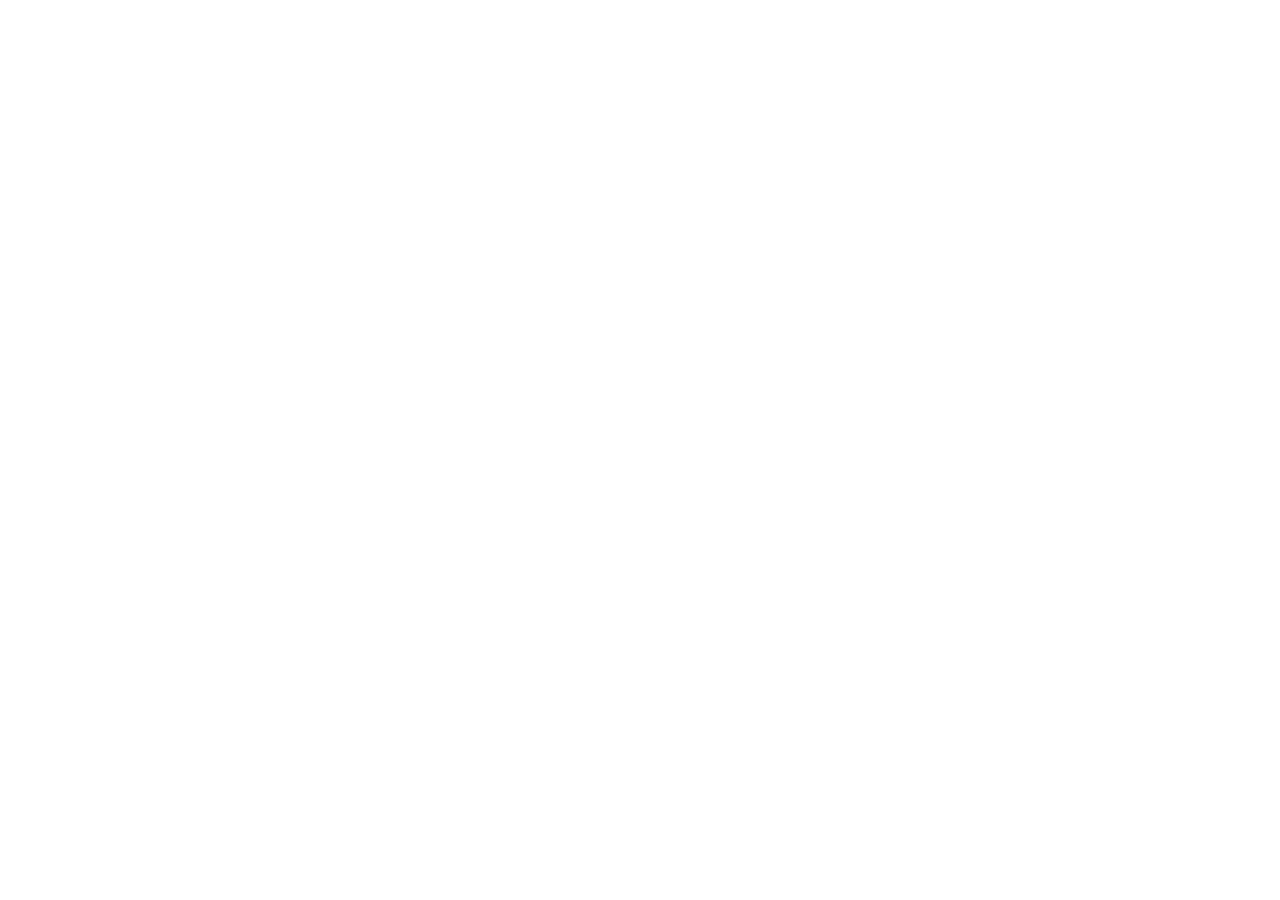
==== admin/index.html @ 053e34c2 "update: APK cliente y archivos web con correccion de registro y safe-area" ====
<!doctype html>
<html lang="en">
  <head>
    <meta charset="UTF-8" />
    <link rel="icon" type="image/svg+xml" href="/favicon.svg" />
    <meta name="viewport" content="width=device-width, initial-scale=1.0" />
    <title>comida_para_todos_admin</title>
    <script type="module" crossorigin src="/assets/index-LR73HTLV.js"></script>
    <link rel="stylesheet" crossorigin href="/assets/index-CCNqWuEC.css">
  </head>
  <body>
    <div id="root"></div>
  </body>
</html>
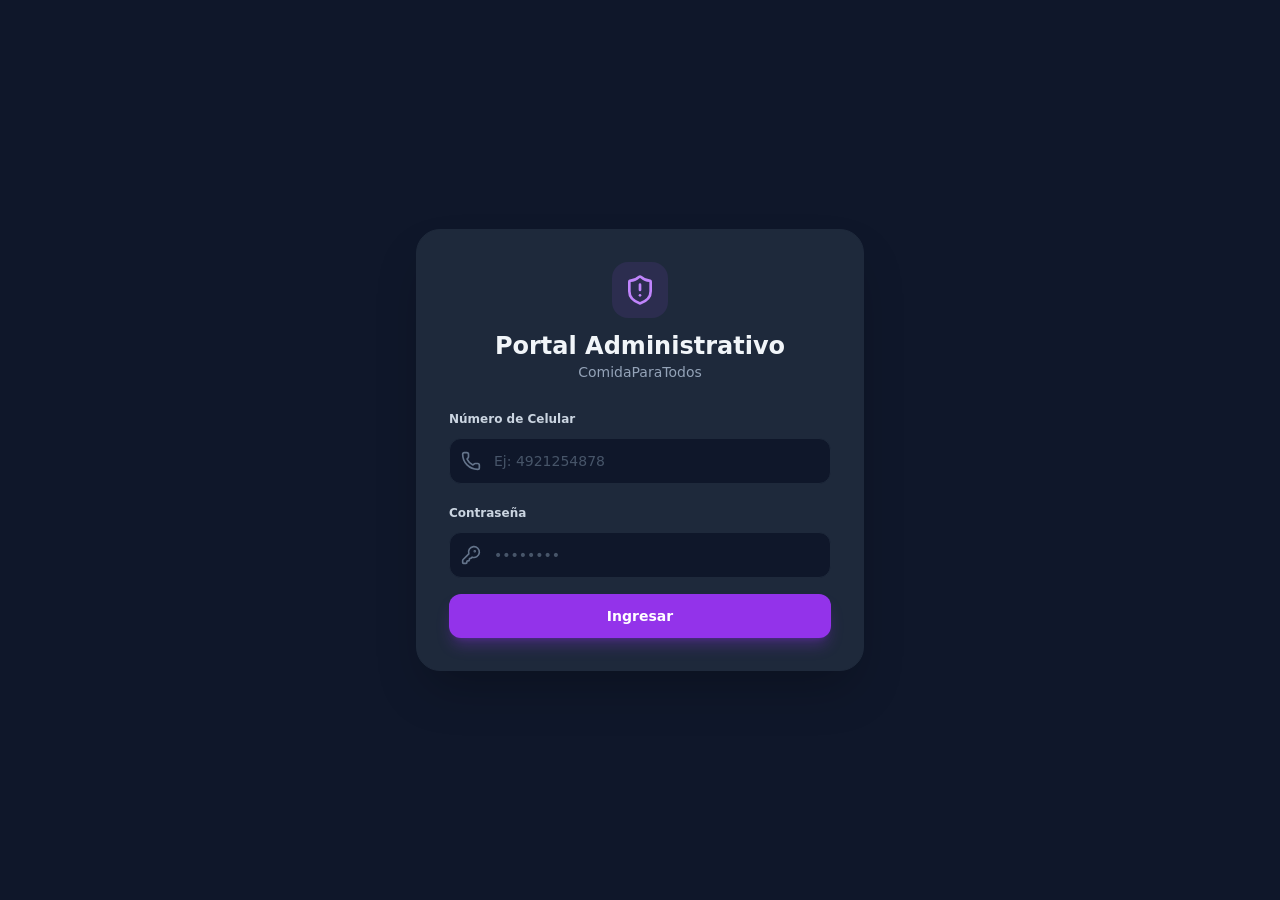
==== commit f5c56134: "fix(admin): update admin build with correct /admin/ base paths" ====
--- a/admin/index.html
+++ b/admin/index.html
@@ -2,11 +2,11 @@
 <html lang="en">
   <head>
     <meta charset="UTF-8" />
-    <link rel="icon" type="image/svg+xml" href="/favicon.svg" />
+    <link rel="icon" type="image/svg+xml" href="/admin/favicon.svg" />
     <meta name="viewport" content="width=device-width, initial-scale=1.0" />
     <title>comida_para_todos_admin</title>
-    <script type="module" crossorigin src="/assets/index-LR73HTLV.js"></script>
-    <link rel="stylesheet" crossorigin href="/assets/index-CCNqWuEC.css">
+    <script type="module" crossorigin src="/admin/assets/index-ka1u3Odg.js"></script>
+    <link rel="stylesheet" crossorigin href="/admin/assets/index-D4THEk5b.css">
   </head>
   <body>
     <div id="root"></div>
--- a/admin/assets/index-D4THEk5b.css
+++ b/admin/assets/index-D4THEk5b.css
@@ -0,0 +1 @@
+*,:before,:after,::backdrop{--tw-border-spacing-x:0;--tw-border-spacing-y:0;--tw-translate-x:0;--tw-translate-y:0;--tw-rotate:0;--tw-skew-x:0;--tw-skew-y:0;--tw-scale-x:1;--tw-scale-y:1;--tw-pan-x: ;--tw-pan-y: ;--tw-pinch-zoom: ;--tw-scroll-snap-strictness:proximity;--tw-gradient-from-position: ;--tw-gradient-via-position: ;--tw-gradient-to-position: ;--tw-ordinal: ;--tw-slashed-zero: ;--tw-numeric-figure: ;--tw-numeric-spacing: ;--tw-numeric-fraction: ;--tw-ring-inset: ;--tw-ring-offset-width:0px;--tw-ring-offset-color:#fff;--tw-ring-color:#3b82f680;--tw-ring-offset-shadow:0 0 #0000;--tw-ring-shadow:0 0 #0000;--tw-shadow:0 0 #0000;--tw-shadow-colored:0 0 #0000;--tw-blur: ;--tw-brightness: ;--tw-contrast: ;--tw-grayscale: ;--tw-hue-rotate: ;--tw-invert: ;--tw-saturate: ;--tw-sepia: ;--tw-drop-shadow: ;--tw-backdrop-blur: ;--tw-backdrop-brightness: ;--tw-backdrop-contrast: ;--tw-backdrop-grayscale: ;--tw-backdrop-hue-rotate: ;--tw-backdrop-invert: ;--tw-backdrop-opacity: ;--tw-backdrop-saturate: ;--tw-backdrop-sepia: ;--tw-contain-size: ;--tw-contain-layout: ;--tw-contain-paint: ;--tw-contain-style: }*,:before,:after{box-sizing:border-box;border:0 solid #e5e7eb}:before,:after{--tw-content:""}html,:host{-webkit-text-size-adjust:100%;tab-size:4;font-feature-settings:normal;font-variation-settings:normal;-webkit-tap-highlight-color:transparent;font-family:ui-sans-serif,system-ui,sans-serif,Apple Color Emoji,Segoe UI Emoji,Segoe UI Symbol,Noto Color Emoji;line-height:1.5}body{line-height:inherit;margin:0}hr{height:0;color:inherit;border-top-width:1px}abbr:where([title]){-webkit-text-decoration:underline dotted;text-decoration:underline dotted}h1,h2,h3,h4,h5,h6{font-size:inherit;font-weight:inherit}a{color:inherit;-webkit-text-decoration:inherit;text-decoration:inherit}b,strong{font-weight:bolder}code,kbd,samp,pre{font-feature-settings:normal;font-variation-settings:normal;font-family:ui-monospace,SFMono-Regular,Menlo,Monaco,Consolas,Liberation Mono,Courier New,monospace;font-size:1em}small{font-size:80%}sub,sup{vertical-align:baseline;font-size:75%;line-height:0;position:relative}sub{bottom:-.25em}sup{top:-.5em}table{text-indent:0;border-color:inherit;border-collapse:collapse}button,input,optgroup,select,textarea{font-feature-settings:inherit;font-variation-settings:inherit;font-family:inherit;font-size:100%;font-weight:inherit;line-height:inherit;letter-spacing:inherit;color:inherit;margin:0;padding:0}button,select{text-transform:none}button,input:where([type=button]),input:where([type=reset]),input:where([type=submit]){-webkit-appearance:button;background-color:#0000;background-image:none}:-moz-focusring{outline:auto}:-moz-ui-invalid{box-shadow:none}progress{vertical-align:baseline}::-webkit-inner-spin-button{height:auto}::-webkit-outer-spin-button{height:auto}[type=search]{-webkit-appearance:textfield;outline-offset:-2px}::-webkit-search-decoration{-webkit-appearance:none}::-webkit-file-upload-button{-webkit-appearance:button;font:inherit}summary{display:list-item}blockquote,dl,dd,h1,h2,h3,h4,h5,h6,hr,figure,p,pre{margin:0}fieldset{margin:0;padding:0}legend{padding:0}ol,ul,menu{margin:0;padding:0;list-style:none}dialog{padding:0}textarea{resize:vertical}input::-moz-placeholder{opacity:1;color:#9ca3af}textarea::-moz-placeholder{opacity:1;color:#9ca3af}input::placeholder,textarea::placeholder{opacity:1;color:#9ca3af}button,[role=button]{cursor:pointer}:disabled{cursor:default}img,svg,video,canvas,audio,iframe,embed,object{vertical-align:middle;display:block}img,video{max-width:100%;height:auto}[hidden]:where(:not([hidden=until-found])){display:none}body{--tw-bg-opacity:1;background-color:rgb(15 23 42/var(--tw-bg-opacity,1));--tw-text-opacity:1;min-height:100vh;color:rgb(241 245 249/var(--tw-text-opacity,1));-webkit-font-smoothing:antialiased;-moz-osx-font-smoothing:grayscale}.absolute{position:absolute}.relative{position:relative}.sticky{position:sticky}.left-3{left:.75rem}.right-0{right:0}.top-0{top:0}.top-1\/2{top:50%}.top-24{top:6rem}.mx-auto{margin-left:auto;margin-right:auto}.-mr-4{margin-right:-1rem}.-mt-4{margin-top:-1rem}.mb-1{margin-bottom:.25rem}.mb-3{margin-bottom:.75rem}.mb-4{margin-bottom:1rem}.mt-0\.5{margin-top:.125rem}.mt-1{margin-top:.25rem}.mt-2{margin-top:.5rem}.mt-3{margin-top:.75rem}.mt-4{margin-top:1rem}.line-clamp-2{-webkit-line-clamp:2;-webkit-box-orient:vertical;display:-webkit-box;overflow:hidden}.flex{display:flex}.inline-flex{display:inline-flex}.table{display:table}.grid{display:grid}.h-10{height:2.5rem}.h-12{height:3rem}.h-2\.5{height:.625rem}.h-24{height:6rem}.h-3{height:.75rem}.h-3\.5{height:.875rem}.h-4{height:1rem}.h-5{height:1.25rem}.h-6{height:1.5rem}.h-8{height:2rem}.h-screen{height:100vh}.max-h-\[600px\]{max-height:600px}.min-h-\[300px\]{min-height:300px}.min-h-\[350px\]{min-height:350px}.min-h-screen{min-height:100vh}.w-10{width:2.5rem}.w-12{width:3rem}.w-24{width:6rem}.w-3{width:.75rem}.w-3\.5{width:.875rem}.w-4{width:1rem}.w-5{width:1.25rem}.w-6{width:1.5rem}.w-64{width:16rem}.w-8{width:2rem}.w-full{width:100%}.min-w-0{min-width:0}.max-w-7xl{max-width:80rem}.max-w-\[200px\]{max-width:200px}.max-w-md{max-width:28rem}.max-w-xs{max-width:20rem}.flex-1{flex:1}.border-collapse{border-collapse:collapse}.-translate-y-1\/2{--tw-translate-y:-50%;transform:translate(var(--tw-translate-x), var(--tw-translate-y)) rotate(var(--tw-rotate)) skewX(var(--tw-skew-x)) skewY(var(--tw-skew-y)) scaleX(var(--tw-scale-x)) scaleY(var(--tw-scale-y))}@keyframes spin{to{transform:rotate(360deg)}}.animate-spin{animation:1s linear infinite spin}.cursor-pointer{cursor:pointer}.grid-cols-1{grid-template-columns:repeat(1,minmax(0,1fr))}.grid-cols-2{grid-template-columns:repeat(2,minmax(0,1fr))}.flex-col{flex-direction:column}.flex-wrap{flex-wrap:wrap}.items-start{align-items:flex-start}.items-center{align-items:center}.justify-center{justify-content:center}.justify-between{justify-content:space-between}.gap-1{gap:.25rem}.gap-1\.5{gap:.375rem}.gap-2{gap:.5rem}.gap-2\.5{gap:.625rem}.gap-3{gap:.75rem}.gap-4{gap:1rem}.gap-5{gap:1.25rem}.gap-6{gap:1.5rem}.space-x-1>:not([hidden])~:not([hidden]){--tw-space-x-reverse:0;margin-right:calc(.25rem * var(--tw-space-x-reverse));margin-left:calc(.25rem * calc(1 - var(--tw-space-x-reverse)))}.space-y-1>:not([hidden])~:not([hidden]){--tw-space-y-reverse:0;margin-top:calc(.25rem * calc(1 - var(--tw-space-y-reverse)));margin-bottom:calc(.25rem * var(--tw-space-y-reverse))}.space-y-1\.5>:not([hidden])~:not([hidden]){--tw-space-y-reverse:0;margin-top:calc(.375rem * calc(1 - var(--tw-space-y-reverse)));margin-bottom:calc(.375rem * var(--tw-space-y-reverse))}.space-y-2>:not([hidden])~:not([hidden]){--tw-space-y-reverse:0;margin-top:calc(.5rem * calc(1 - var(--tw-space-y-reverse)));margin-bottom:calc(.5rem * var(--tw-space-y-reverse))}.space-y-2\.5>:not([hidden])~:not([hidden]){--tw-space-y-reverse:0;margin-top:calc(.625rem * calc(1 - var(--tw-space-y-reverse)));margin-bottom:calc(.625rem * var(--tw-space-y-reverse))}.space-y-3>:not([hidden])~:not([hidden]){--tw-space-y-reverse:0;margin-top:calc(.75rem * calc(1 - var(--tw-space-y-reverse)));margin-bottom:calc(.75rem * var(--tw-space-y-reverse))}.space-y-4>:not([hidden])~:not([hidden]){--tw-space-y-reverse:0;margin-top:calc(1rem * calc(1 - var(--tw-space-y-reverse)));margin-bottom:calc(1rem * var(--tw-space-y-reverse))}.space-y-6>:not([hidden])~:not([hidden]){--tw-space-y-reverse:0;margin-top:calc(1.5rem * calc(1 - var(--tw-space-y-reverse)));margin-bottom:calc(1.5rem * var(--tw-space-y-reverse))}.space-y-8>:not([hidden])~:not([hidden]){--tw-space-y-reverse:0;margin-top:calc(2rem * calc(1 - var(--tw-space-y-reverse)));margin-bottom:calc(2rem * var(--tw-space-y-reverse))}.divide-y>:not([hidden])~:not([hidden]){--tw-divide-y-reverse:0;border-top-width:calc(1px * calc(1 - var(--tw-divide-y-reverse)));border-bottom-width:calc(1px * var(--tw-divide-y-reverse))}.divide-slate-800>:not([hidden])~:not([hidden]){--tw-divide-opacity:1;border-color:rgb(30 41 59/var(--tw-divide-opacity,1))}.divide-slate-800\/50>:not([hidden])~:not([hidden]){border-color:#1e293b80}.overflow-hidden{overflow:hidden}.overflow-x-auto{overflow-x:auto}.overflow-y-auto{overflow-y:auto}.truncate{text-overflow:ellipsis;white-space:nowrap;overflow:hidden}.whitespace-nowrap{white-space:nowrap}.whitespace-pre-wrap{white-space:pre-wrap}.rounded{border-radius:.25rem}.rounded-2xl{border-radius:1rem}.rounded-3xl{border-radius:1.5rem}.rounded-full{border-radius:9999px}.rounded-lg{border-radius:.5rem}.rounded-md{border-radius:.375rem}.rounded-xl{border-radius:.75rem}.rounded-bl-full{border-bottom-left-radius:9999px}.border{border-width:1px}.border-b{border-bottom-width:1px}.border-b-2{border-bottom-width:2px}.border-r{border-right-width:1px}.border-t{border-top-width:1px}.border-dashed{border-style:dashed}.border-amber-500\/20{border-color:#f59e0b33}.border-blue-500\/20{border-color:#3b82f633}.border-emerald-500\/20{border-color:#10b98133}.border-green-500\/30{border-color:#22c55e4d}.border-purple-500{--tw-border-opacity:1;border-color:rgb(168 85 247/var(--tw-border-opacity,1))}.border-purple-500\/20{border-color:#a855f733}.border-purple-500\/30{border-color:#a855f74d}.border-purple-500\/40{border-color:#a855f766}.border-red-500\/20{border-color:#ef444433}.border-red-500\/30{border-color:#ef44444d}.border-slate-500\/30{border-color:#64748b4d}.border-slate-700{--tw-border-opacity:1;border-color:rgb(51 65 85/var(--tw-border-opacity,1))}.border-slate-800{--tw-border-opacity:1;border-color:rgb(30 41 59/var(--tw-border-opacity,1))}.border-yellow-500\/30{border-color:#eab3084d}.bg-\[\#0f172a\]{--tw-bg-opacity:1;background-color:rgb(15 23 42/var(--tw-bg-opacity,1))}.bg-\[\#1e293b\]{--tw-bg-opacity:1;background-color:rgb(30 41 59/var(--tw-bg-opacity,1))}.bg-amber-500\/10{background-color:#f59e0b1a}.bg-amber-500\/5{background-color:#f59e0b0d}.bg-blue-500{--tw-bg-opacity:1;background-color:rgb(59 130 246/var(--tw-bg-opacity,1))}.bg-blue-500\/10{background-color:#3b82f61a}.bg-blue-500\/5{background-color:#3b82f60d}.bg-emerald-500\/10{background-color:#10b9811a}.bg-emerald-500\/5{background-color:#10b9810d}.bg-green-500\/10{background-color:#22c55e1a}.bg-purple-500{--tw-bg-opacity:1;background-color:rgb(168 85 247/var(--tw-bg-opacity,1))}.bg-purple-500\/10{background-color:#a855f71a}.bg-purple-500\/5{background-color:#a855f70d}.bg-purple-600{--tw-bg-opacity:1;background-color:rgb(147 51 234/var(--tw-bg-opacity,1))}.bg-purple-600\/10{background-color:#9333ea1a}.bg-purple-600\/5{background-color:#9333ea0d}.bg-red-500\/10{background-color:#ef44441a}.bg-slate-500{--tw-bg-opacity:1;background-color:rgb(100 116 139/var(--tw-bg-opacity,1))}.bg-slate-500\/10{background-color:#64748b1a}.bg-slate-800{--tw-bg-opacity:1;background-color:rgb(30 41 59/var(--tw-bg-opacity,1))}.bg-slate-800\/40{background-color:#1e293b66}.bg-slate-800\/60{background-color:#1e293b99}.bg-slate-900{--tw-bg-opacity:1;background-color:rgb(15 23 42/var(--tw-bg-opacity,1))}.bg-slate-900\/30{background-color:#0f172a4d}.bg-slate-900\/50{background-color:#0f172a80}.bg-slate-950{--tw-bg-opacity:1;background-color:rgb(2 6 23/var(--tw-bg-opacity,1))}.bg-yellow-500\/10{background-color:#eab3081a}.bg-gradient-to-br{background-image:linear-gradient(to bottom right, var(--tw-gradient-stops))}.from-slate-900{--tw-gradient-from:#0f172a var(--tw-gradient-from-position);--tw-gradient-to:#0f172a00 var(--tw-gradient-to-position);--tw-gradient-stops:var(--tw-gradient-from), var(--tw-gradient-to)}.to-slate-900\/90{--tw-gradient-to:#0f172ae6 var(--tw-gradient-to-position)}.fill-current{fill:currentColor}.p-12{padding:3rem}.p-2{padding:.5rem}.p-2\.5{padding:.625rem}.p-3{padding:.75rem}.p-4{padding:1rem}.p-5{padding:1.25rem}.p-6{padding:1.5rem}.p-8{padding:2rem}.px-2{padding-left:.5rem;padding-right:.5rem}.px-2\.5{padding-left:.625rem;padding-right:.625rem}.px-3{padding-left:.75rem;padding-right:.75rem}.px-4{padding-left:1rem;padding-right:1rem}.py-0\.5{padding-top:.125rem;padding-bottom:.125rem}.py-1{padding-top:.25rem;padding-bottom:.25rem}.py-1\.5{padding-top:.375rem;padding-bottom:.375rem}.py-12{padding-top:3rem;padding-bottom:3rem}.py-2{padding-top:.5rem;padding-bottom:.5rem}.py-2\.5{padding-top:.625rem;padding-bottom:.625rem}.py-20{padding-top:5rem;padding-bottom:5rem}.py-3{padding-top:.75rem;padding-bottom:.75rem}.py-5{padding-top:1.25rem;padding-bottom:1.25rem}.py-8{padding-top:2rem;padding-bottom:2rem}.pl-11{padding-left:2.75rem}.pr-1{padding-right:.25rem}.pr-4{padding-right:1rem}.pt-1{padding-top:.25rem}.pt-2{padding-top:.5rem}.pt-3{padding-top:.75rem}.text-left{text-align:left}.text-center{text-align:center}.text-right{text-align:right}.font-mono{font-family:ui-monospace,SFMono-Regular,Menlo,Monaco,Consolas,Liberation Mono,Courier New,monospace}.text-2xl{font-size:1.5rem;line-height:2rem}.text-3xl{font-size:1.875rem;line-height:2.25rem}.text-\[10px\]{font-size:10px}.text-\[11px\]{font-size:11px}.text-base{font-size:1rem;line-height:1.5rem}.text-lg{font-size:1.125rem;line-height:1.75rem}.text-sm{font-size:.875rem;line-height:1.25rem}.text-xl{font-size:1.25rem;line-height:1.75rem}.text-xs{font-size:.75rem;line-height:1rem}.font-black{font-weight:900}.font-bold{font-weight:700}.font-extrabold{font-weight:800}.font-medium{font-weight:500}.font-semibold{font-weight:600}.uppercase{text-transform:uppercase}.leading-relaxed{line-height:1.625}.leading-snug{line-height:1.375}.leading-tight{line-height:1.25}.tracking-tight{letter-spacing:-.025em}.tracking-wider{letter-spacing:.05em}.text-amber-400{--tw-text-opacity:1;color:rgb(251 191 36/var(--tw-text-opacity,1))}.text-blue-300{--tw-text-opacity:1;color:rgb(147 197 253/var(--tw-text-opacity,1))}.text-blue-400{--tw-text-opacity:1;color:rgb(96 165 250/var(--tw-text-opacity,1))}.text-emerald-400{--tw-text-opacity:1;color:rgb(52 211 153/var(--tw-text-opacity,1))}.text-green-400{--tw-text-opacity:1;color:rgb(74 222 128/var(--tw-text-opacity,1))}.text-purple-300{--tw-text-opacity:1;color:rgb(216 180 254/var(--tw-text-opacity,1))}.text-purple-400{--tw-text-opacity:1;color:rgb(192 132 252/var(--tw-text-opacity,1))}.text-red-400{--tw-text-opacity:1;color:rgb(248 113 113/var(--tw-text-opacity,1))}.text-slate-100{--tw-text-opacity:1;color:rgb(241 245 249/var(--tw-text-opacity,1))}.text-slate-200{--tw-text-opacity:1;color:rgb(226 232 240/var(--tw-text-opacity,1))}.text-slate-300{--tw-text-opacity:1;color:rgb(203 213 225/var(--tw-text-opacity,1))}.text-slate-400{--tw-text-opacity:1;color:rgb(148 163 184/var(--tw-text-opacity,1))}.text-slate-500{--tw-text-opacity:1;color:rgb(100 116 139/var(--tw-text-opacity,1))}.text-slate-600{--tw-text-opacity:1;color:rgb(71 85 105/var(--tw-text-opacity,1))}.text-slate-700{--tw-text-opacity:1;color:rgb(51 65 85/var(--tw-text-opacity,1))}.text-white{--tw-text-opacity:1;color:rgb(255 255 255/var(--tw-text-opacity,1))}.text-yellow-400{--tw-text-opacity:1;color:rgb(250 204 21/var(--tw-text-opacity,1))}.placeholder-slate-600::placeholder{--tw-placeholder-opacity:1;color:rgb(71 85 105/var(--tw-placeholder-opacity,1))}.shadow-2xl{--tw-shadow:0 25px 50px -12px #00000040;--tw-shadow-colored:0 25px 50px -12px var(--tw-shadow-color);box-shadow:var(--tw-ring-offset-shadow,0 0 #0000), var(--tw-ring-shadow,0 0 #0000), var(--tw-shadow)}.shadow-lg{--tw-shadow:0 10px 15px -3px #0000001a, 0 4px 6px -4px #0000001a;--tw-shadow-colored:0 10px 15px -3px var(--tw-shadow-color), 0 4px 6px -4px var(--tw-shadow-color);box-shadow:var(--tw-ring-offset-shadow,0 0 #0000), var(--tw-ring-shadow,0 0 #0000), var(--tw-shadow)}.shadow-sm{--tw-shadow:0 1px 2px 0 #0000000d;--tw-shadow-colored:0 1px 2px 0 var(--tw-shadow-color);box-shadow:var(--tw-ring-offset-shadow,0 0 #0000), var(--tw-ring-shadow,0 0 #0000), var(--tw-shadow)}.shadow-purple-600\/30{--tw-shadow-color:#9333ea4d;--tw-shadow:var(--tw-shadow-colored)}.shadow-purple-600\/5{--tw-shadow-color:#9333ea0d;--tw-shadow:var(--tw-shadow-colored)}.filter{filter:var(--tw-blur) var(--tw-brightness) var(--tw-contrast) var(--tw-grayscale) var(--tw-hue-rotate) var(--tw-invert) var(--tw-saturate) var(--tw-sepia) var(--tw-drop-shadow)}.transition-all{transition-property:all;transition-duration:.15s;transition-timing-function:cubic-bezier(.4,0,.2,1)}.transition-colors{transition-property:color,background-color,border-color,text-decoration-color,fill,stroke;transition-duration:.15s;transition-timing-function:cubic-bezier(.4,0,.2,1)}.duration-500{transition-duration:.5s}.hover\:border-amber-500\/30:hover{border-color:#f59e0b4d}.hover\:border-blue-500\/30:hover{border-color:#3b82f64d}.hover\:border-emerald-500\/30:hover{border-color:#10b9814d}.hover\:border-green-500\/30:hover{border-color:#22c55e4d}.hover\:border-purple-500\/30:hover{border-color:#a855f74d}.hover\:border-red-500\/30:hover{border-color:#ef44444d}.hover\:border-slate-700:hover{--tw-border-opacity:1;border-color:rgb(51 65 85/var(--tw-border-opacity,1))}.hover\:bg-green-500\/10:hover{background-color:#22c55e1a}.hover\:bg-purple-700:hover{--tw-bg-opacity:1;background-color:rgb(126 34 206/var(--tw-bg-opacity,1))}.hover\:bg-red-500\/10:hover{background-color:#ef44441a}.hover\:bg-red-500\/5:hover{background-color:#ef44440d}.hover\:bg-slate-700:hover{--tw-bg-opacity:1;background-color:rgb(51 65 85/var(--tw-bg-opacity,1))}.hover\:bg-slate-800:hover{--tw-bg-opacity:1;background-color:rgb(30 41 59/var(--tw-bg-opacity,1))}.hover\:bg-slate-800\/20:hover{background-color:#1e293b33}.hover\:bg-slate-800\/30:hover{background-color:#1e293b4d}.hover\:text-green-400:hover{--tw-text-opacity:1;color:rgb(74 222 128/var(--tw-text-opacity,1))}.hover\:text-purple-400:hover{--tw-text-opacity:1;color:rgb(192 132 252/var(--tw-text-opacity,1))}.hover\:text-red-400:hover{--tw-text-opacity:1;color:rgb(248 113 113/var(--tw-text-opacity,1))}.hover\:text-slate-200:hover{--tw-text-opacity:1;color:rgb(226 232 240/var(--tw-text-opacity,1))}.hover\:underline:hover{text-decoration-line:underline}.focus\:border-transparent:focus{border-color:#0000}.focus\:outline-none:focus{outline-offset:2px;outline:2px solid #0000}.focus\:ring-1:focus{--tw-ring-offset-shadow:var(--tw-ring-inset) 0 0 0 var(--tw-ring-offset-width) var(--tw-ring-offset-color);--tw-ring-shadow:var(--tw-ring-inset) 0 0 0 calc(1px + var(--tw-ring-offset-width)) var(--tw-ring-color);box-shadow:var(--tw-ring-offset-shadow), var(--tw-ring-shadow), var(--tw-shadow,0 0 #0000)}.focus\:ring-2:focus{--tw-ring-offset-shadow:var(--tw-ring-inset) 0 0 0 var(--tw-ring-offset-width) var(--tw-ring-offset-color);--tw-ring-shadow:var(--tw-ring-inset) 0 0 0 calc(2px + var(--tw-ring-offset-width)) var(--tw-ring-color);box-shadow:var(--tw-ring-offset-shadow), var(--tw-ring-shadow), var(--tw-shadow,0 0 #0000)}.focus\:ring-purple-500:focus{--tw-ring-opacity:1;--tw-ring-color:rgb(168 85 247/var(--tw-ring-opacity,1))}.active\:scale-95:active{--tw-scale-x:.95;--tw-scale-y:.95;transform:translate(var(--tw-translate-x), var(--tw-translate-y)) rotate(var(--tw-rotate)) skewX(var(--tw-skew-x)) skewY(var(--tw-skew-y)) scaleX(var(--tw-scale-x)) scaleY(var(--tw-scale-y))}.disabled\:opacity-50:disabled{opacity:.5}.group:hover .group-hover\:scale-110{--tw-scale-x:1.1;--tw-scale-y:1.1;transform:translate(var(--tw-translate-x), var(--tw-translate-y)) rotate(var(--tw-rotate)) skewX(var(--tw-skew-x)) skewY(var(--tw-skew-y)) scaleX(var(--tw-scale-x)) scaleY(var(--tw-scale-y))}@media (width>=640px){.sm\:w-auto{width:auto}.sm\:max-w-xs{max-width:20rem}.sm\:grid-cols-2{grid-template-columns:repeat(2,minmax(0,1fr))}.sm\:flex-row{flex-direction:row}.sm\:items-center{align-items:center}.sm\:p-5{padding:1.25rem}.sm\:p-8{padding:2rem}.sm\:text-3xl{font-size:1.875rem;line-height:2.25rem}}@media (width>=1024px){.lg\:col-span-1{grid-column:span 1/span 1}.lg\:col-span-2{grid-column:span 2/span 2}.lg\:grid-cols-2{grid-template-columns:repeat(2,minmax(0,1fr))}.lg\:grid-cols-3{grid-template-columns:repeat(3,minmax(0,1fr))}.lg\:grid-cols-4{grid-template-columns:repeat(4,minmax(0,1fr))}}
